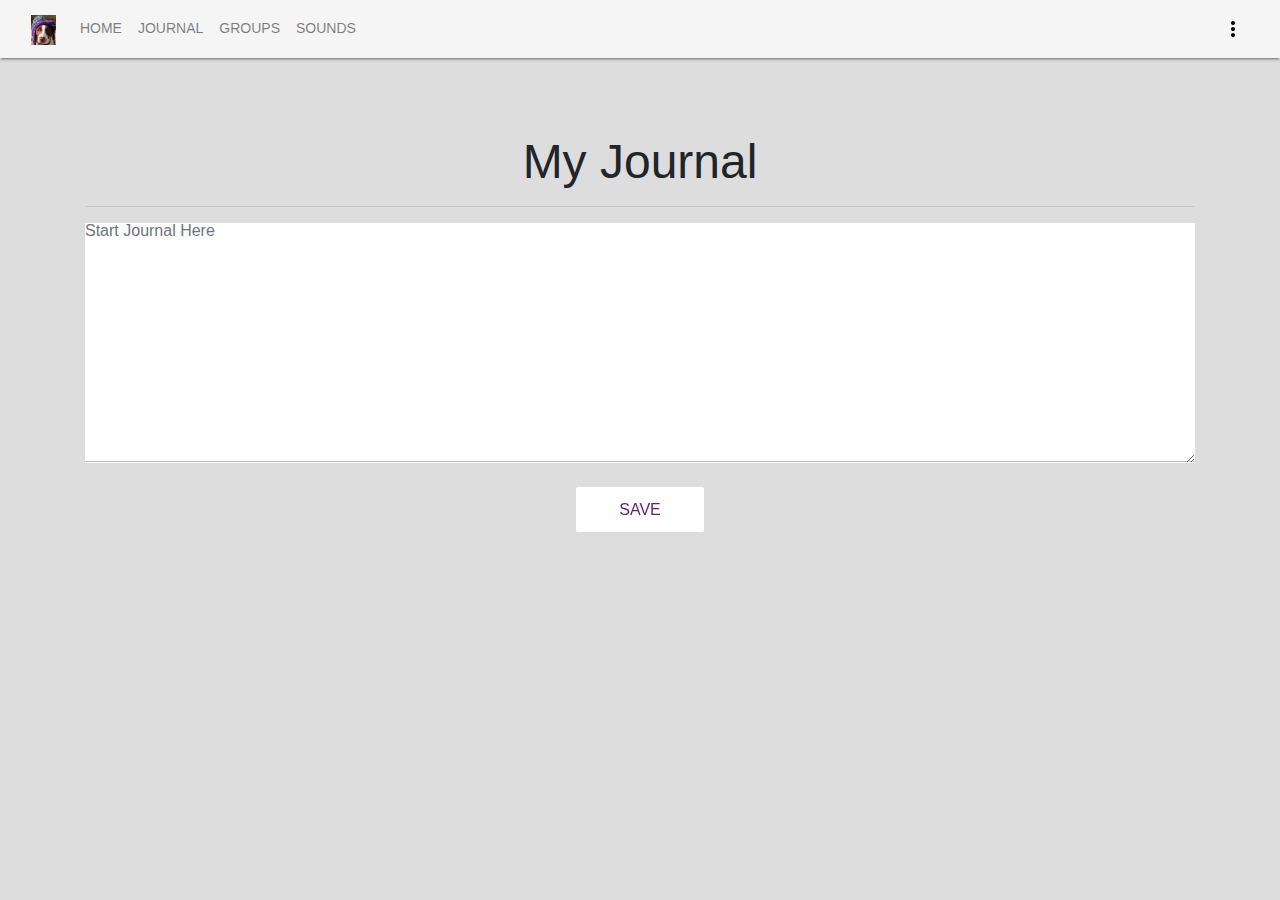
==== public/entry.html @ d3582efb "journal stuff" ====
<!doctype html>
<html lang="en">

<head>
  <meta charset="utf-8">
  <meta name="viewport" content="width=device-width, initial-scale=1, shrink-to-fit=no">
  <link rel="stylesheet" href="https://fonts.googleapis.com/css?family=Roboto:300,400,500,700|Material+Icons">
  <link rel="stylesheet" href="styles/bootstrap-material-design.min.css">
  <link rel="stylesheet" href="styles/main.css">
  <title>ChillPill</title>
</head>

<body>
   <!-- Navbar -->
<nav class="navbar navbar-expand-lg navbar-light bg-light">
  <!-- Container wrapper -->
  <div class="container-fluid">
    <!-- Toggle button -->
    <button
      class="navbar-toggler"
      type="button"
      data-mdb-toggle="collapse"
      data-mdb-target="#navbarSupportedContent"
      aria-controls="navbarSupportedContent"
      aria-expanded="false"
      aria-label="Toggle navigation"
    >
      <i class="fas fa-bars"></i>
    </button>

    <!-- Collapsible wrapper -->
    <div class="collapse navbar-collapse" id="navbarSupportedContent">
      <!-- Navbar brand -->
      <a class="navbar-brand mt-2 mt-lg-0" href="#">
        <img
          src="images/millie.jpg"
          height="30"
          alt="MDB Logo"
          loading="lazy"
        />
      </a>
      <!-- Left links -->
      <ul class="navbar-nav me-auto mb-2 mb-lg-0">
        <li class="nav-item">
          <a class="nav-link" href="home.html">Home</a>
        </li>
        <li class="nav-item">
          <a class="nav-link" href="journal.html">Journal</a>
        </li>
        <li class="nav-item">
          <a class="nav-link" href="groups.html">Groups</a>
        </li>
        <li class="nav-item">
          <a class="nav-link" href="sounds.html">Sounds</a>
        </li>
      </ul>
      <!-- Left links -->
    </div>
    <!-- Collapsible wrapper -->

    <!-- Right elements -->
    <div class="d-flex align-items-center">
      <!-- Icon -->
      <a class="text-reset me-3" href="#">
        <i class="fas fa-shopping-cart"></i>
      </a>

      
      <!-- Avatar -->
      <div class="dropdown pull-xs-right">
        <button class="btn bmd-btn-icon dropdown-toggle" type="button" id="lr1" data-toggle="dropdown" aria-haspopup="true" aria-expanded="false">
          <i class="material-icons">more_vert</i>
        </button>
        <div class="dropdown-menu dropdown-menu-right" aria-labelledby="lr1">
          <button id="signOut" class="dropdown-item" type="button"><i class="material-icons">login</i>&nbsp;&nbsp;&nbsp;Sign Out</button>
        </div>
      </div>
    </div>
    <!-- Right elements -->
  </div>
  <!-- Container wrapper -->
</nav>
<!-- Navbar -->
  <div id="journalPage" class="container page-container">
    <h1>My Journal</h1>
    <hr>
    <!-- <template>
      <div>
        <label for="example-datepicker">Choose a date</label>
        <b-form-datepicker id="example-datepicker" v-model="value" class="mb-2"></b-form-datepicker>
        <p>Value: '{{ value }}'</p>
      </div>
    </template>
    
    <script>
      export default {
        data() {
          return {
            value: ''
          }
        }
      }
    </script> -->
    <!-- Textarea 8 rows height -->
    <div id="journalTextWrapper" class="form-outline">
      <textarea class="form-control" id="journalText" rows="15" style="background-color: white;" placeholder="Start Journal Here"></textarea>
      <label class="form-label" for="journalText"></label>
    </div>

    <button id="saveButton" class="btn primary">Save</button>

    <ul class="circles">
      <li></li>
      <li></li>
      <li></li>
      <li></li>
      <li></li>
      <li></li>
      <li></li>
      <li></li>
      <li></li>
      <li></li>
    </ul>

    <div id="journalContainer"></div>

  </div>
  <script src="scripts/jquery.min.js"></script>
  <script src="scripts/popper.js"></script>
  <script src="scripts/bootstrap-material-design.js"></script>
  <script>$("body").bootstrapMaterialDesign();</script>
  <script src="/__/firebase/8.10.0/firebase-app.js"></script>
  <script src="/__/firebase/8.10.0/firebase-analytics.js"></script>
  <script src="/__/firebase/8.10.0/firebase-auth.js"></script>
  <script src="/__/firebase/8.10.0/firebase-firestore.js"></script>
  <script src="/__/firebase/init.js"></script>
  <script src="scripts/main.js"></script>
</body>

</html>
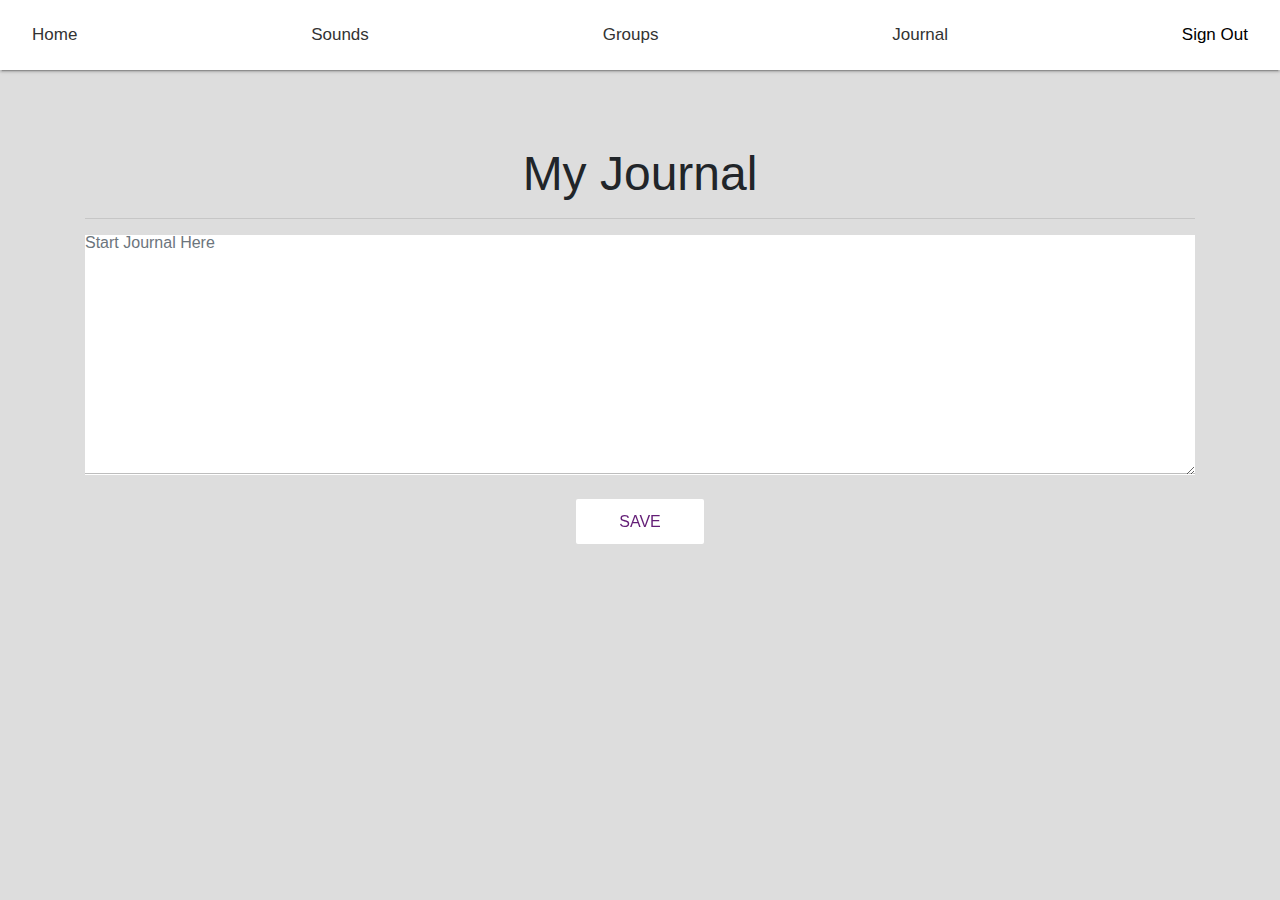
==== commit d65a5e87: "navbar" ====
--- a/public/entry.html
+++ b/public/entry.html
@@ -12,74 +12,13 @@
 
 <body>
    <!-- Navbar -->
-<nav class="navbar navbar-expand-lg navbar-light bg-light">
-  <!-- Container wrapper -->
-  <div class="container-fluid">
-    <!-- Toggle button -->
-    <button
-      class="navbar-toggler"
-      type="button"
-      data-mdb-toggle="collapse"
-      data-mdb-target="#navbarSupportedContent"
-      aria-controls="navbarSupportedContent"
-      aria-expanded="false"
-      aria-label="Toggle navigation"
-    >
-      <i class="fas fa-bars"></i>
-    </button>
-
-    <!-- Collapsible wrapper -->
-    <div class="collapse navbar-collapse" id="navbarSupportedContent">
-      <!-- Navbar brand -->
-      <a class="navbar-brand mt-2 mt-lg-0" href="#">
-        <img
-          src="images/millie.jpg"
-          height="30"
-          alt="MDB Logo"
-          loading="lazy"
-        />
-      </a>
-      <!-- Left links -->
-      <ul class="navbar-nav me-auto mb-2 mb-lg-0">
-        <li class="nav-item">
-          <a class="nav-link" href="home.html">Home</a>
-        </li>
-        <li class="nav-item">
-          <a class="nav-link" href="journal.html">Journal</a>
-        </li>
-        <li class="nav-item">
-          <a class="nav-link" href="groups.html">Groups</a>
-        </li>
-        <li class="nav-item">
-          <a class="nav-link" href="sounds.html">Sounds</a>
-        </li>
-      </ul>
-      <!-- Left links -->
-    </div>
-    <!-- Collapsible wrapper -->
-
-    <!-- Right elements -->
-    <div class="d-flex align-items-center">
-      <!-- Icon -->
-      <a class="text-reset me-3" href="#">
-        <i class="fas fa-shopping-cart"></i>
-      </a>
-
-      
-      <!-- Avatar -->
-      <div class="dropdown pull-xs-right">
-        <button class="btn bmd-btn-icon dropdown-toggle" type="button" id="lr1" data-toggle="dropdown" aria-haspopup="true" aria-expanded="false">
-          <i class="material-icons">more_vert</i>
-        </button>
-        <div class="dropdown-menu dropdown-menu-right" aria-labelledby="lr1">
-          <button id="signOut" class="dropdown-item" type="button"><i class="material-icons">login</i>&nbsp;&nbsp;&nbsp;Sign Out</button>
-        </div>
-      </div>
-    </div>
-    <!-- Right elements -->
+   <div class="navbar">
+    <a href="home.html">Home</a>
+    <a href="sounds.html">Sounds</a>
+    <a href="groups.html">Groups</a>
+    <a href="journal.html">Journal</a>
+    <a  id="signOut" class="signout">Sign Out</a>
   </div>
-  <!-- Container wrapper -->
-</nav>
 <!-- Navbar -->
   <div id="journalPage" class="container page-container">
     <h1>My Journal</h1>
@@ -129,10 +68,10 @@
   <script src="scripts/popper.js"></script>
   <script src="scripts/bootstrap-material-design.js"></script>
   <script>$("body").bootstrapMaterialDesign();</script>
-  <script src="/__/firebase/8.10.0/firebase-app.js"></script>
-  <script src="/__/firebase/8.10.0/firebase-analytics.js"></script>
-  <script src="/__/firebase/8.10.0/firebase-auth.js"></script>
-  <script src="/__/firebase/8.10.0/firebase-firestore.js"></script>
+  <script src="/__/firebase/7.18.0/firebase-app.js"></script>
+  <script src="/__/firebase/7.18.0/firebase-analytics.js"></script>
+  <script src="/__/firebase/7.18.0/firebase-auth.js"></script>
+  <script src="/__/firebase/7.18.0/firebase-firestore.js"></script>
   <script src="/__/firebase/init.js"></script>
   <script src="scripts/main.js"></script>
 </body>
--- a/public/styles/main.css
+++ b/public/styles/main.css
@@ -9,9 +9,53 @@
     padding: 0px;
 }
 
-
-  h1, h2{
+.navbar {
+    background-color: #f8f9fa;
+    overflow: hidden;
+  }
+
+  .navbar a {
+    float: left;
+    display: block;
+    color: #333;
+    text-align: center;
+    padding: 14px 16px;
+    text-decoration: none;
+    font-size: 17px;
+  }
+
+  .navbar a:hover {
+    background-color: #ddd;
+  }
+
+  .navbar .signout {
+    float: right;
+  }
+
+  /* Use media queries for responsiveness */
+  @media screen and (max-width: 600px) {
+    .navbar a:not(.signout) {
+      float: none;
+      display: block;
+      text-align: left;
+    }
+
+    .navbar .signout {
+      float: none;
+      display: block;
+      text-align: right;
+    }
+  }
+
+
+  h1{
     font-size: 48px;
+    font-family: "Bahnschrift SemiBold", Arial, sans-serif;
+
+  }
+
+  h2{
+    font-size: 30px;
     font-family: "Bahnschrift SemiBold", Arial, sans-serif;
 
   }
@@ -168,7 +212,7 @@
 }
 
 .navbar {
-    background-color: #631D76;
+    background-color: #fff;
     color: black;
 }
 
@@ -224,13 +268,26 @@
     background-color: #631D76;
     color: white;
     border: none;
-    width: 60vw;
+    width: 30vw;
     height: 5vh;
+    margin: auto;
+}
+#makeGroup{
+    background-color: white;
+    color: #631D76;
+    border: none;
+    width: 30vw;
+    height: 5vh;
+    margin: auto;
 }
 
 strong{
     font-size: 2em;
 }
+
+section {
+    margin-bottom: 100px;
+  }
 
 .sound-buttons {
     display: flex;
@@ -239,7 +296,7 @@
     gap: 10px;
   }
   
-  .sound-button {
+.sound-button {
     padding: 10px 20px;
     background-color: #631D76;
     color: #fff;
@@ -247,20 +304,127 @@
     border-radius: 4px;
     font-size: 16px;
     cursor: pointer;
-  }
+}
   
-  .sound-button:hover {
+.sound-button:hover {
     background-color: #4b145a;
-  }
+}
   
-  .sound-button:active {
+.sound-button:active {
     background-color: #350f3f;
-  }
-
-  .card {
+}
+
+.card {
     background-color: #f0f0f0;
     padding: 10px;
     border-radius: 5px;
     box-shadow: 0 2px 4px rgba(0, 0, 0, 0.2);
 }
 
+#singleGroupPage{
+    display: flex;
+    flex-direction: column;
+}
+
+#postsContainer{
+    display: flex;
+    flex-direction: column;
+    overflow-x: hidden;
+    overflow-y: auto;
+    max-height: 60vh;
+}
+
+#addPostArea{
+    position:sticky;
+    bottom: 5vw;
+    align-self: center;
+}
+
+#addPostButton{
+    background-color: #631D76;
+    color: white;
+    border: none;
+    width: 50vw;
+    font-size: 1.25em;
+    margin: auto;
+}
+
+.post{
+    align-self: flex-start;
+    justify-self: flex-start;
+    width: 50vw;
+    margin: 5px 0 5px 0;
+    padding: 0;
+    text-align: left;
+}
+
+.postText{
+    background-color: white;
+    align-self: flex-start;
+    justify-self: flex-start;
+    border: 1px solid black;
+    width: 50vw;
+    padding: 5px;
+}
+
+.myPost{
+    align-self: flex-end;
+    justify-self: flex-end;
+    width: 50vw;
+    margin: 5px 0 5px 0;
+    padding: 0;
+    text-align: left;
+    color: #631D76;
+}
+
+.myPostText{
+    background-color: white;
+    align-self: flex-start;
+    justify-self: flex-start;
+    border: 1px solid #631D76;
+    width: 50vw;
+    padding: 5px;
+}
+
+h5{
+    text-align: left;
+}
+
+.groupListing{
+    border: 1px solid #631D76;
+    text-align: left;
+    padding: 5px;
+    margin: 3px;
+}
+
+.dropdown-menu-right {
+    left: -128px;
+}
+
+/* ===== Scrollbar CSS ===== */
+  /* Firefox */
+  * {
+    scrollbar-width: auto;
+    scrollbar-color: #8f54a0 #ffffff;
+  }
+
+  /* Chrome, Edge, and Safari */
+  *::-webkit-scrollbar {
+    width: 5px;
+  }
+
+  *::-webkit-scrollbar-track {
+    background: #ffffff;
+  }
+
+  *::-webkit-scrollbar-thumb {
+    background-color: #8f54a0;
+    border-radius: 0px;
+    border: 0px solid #ffffff;
+  }
+
+
+
+
+
+
